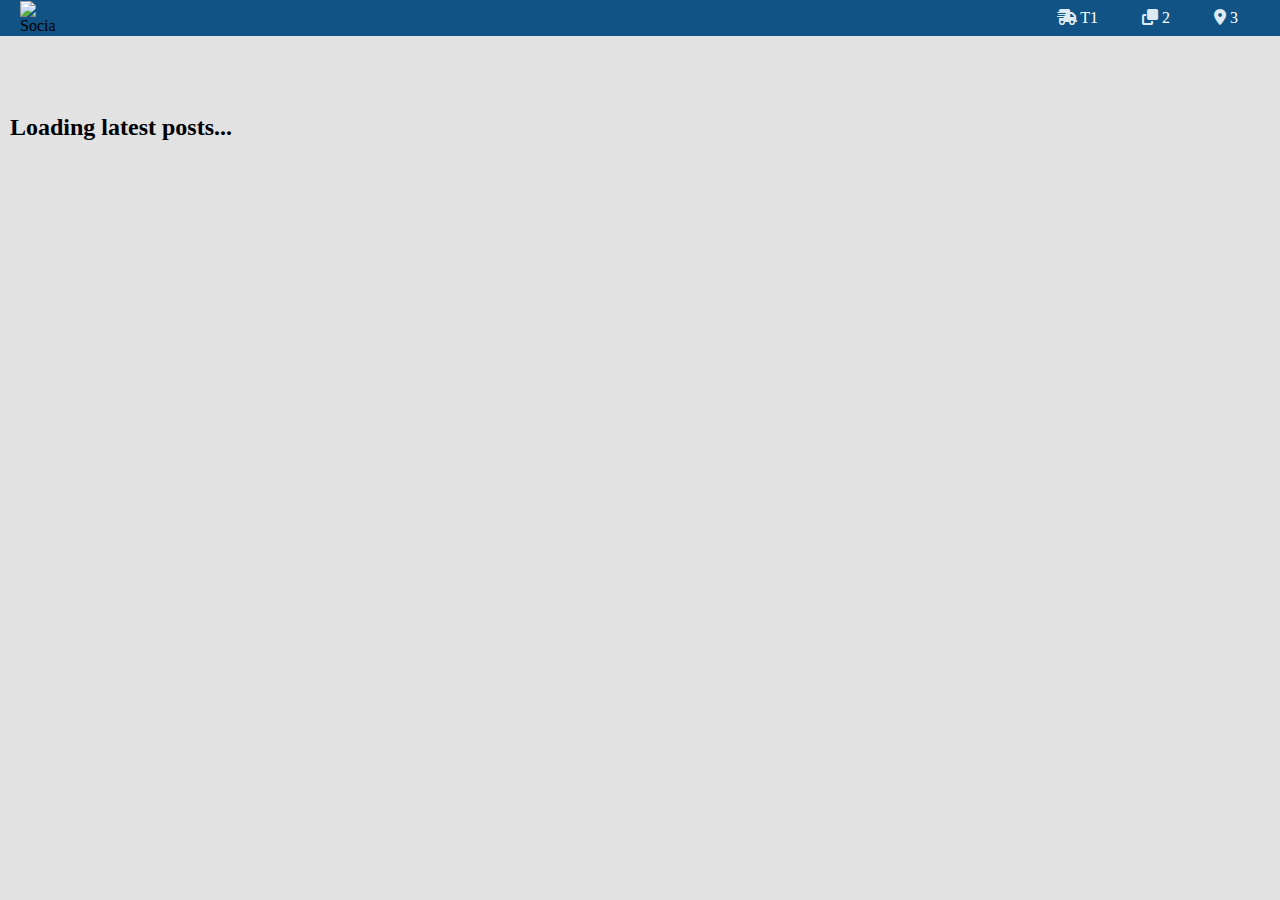
==== index.html @ 0119fcbd "luyes" ====
<!DOCTYPE html>
<html lang="en">
<head>
  <meta charset="UTF-8">
  <meta name="viewport" content="width=device-width, initial-scale=1.0">
  <script async defer crossorigin="anonymous" src="https://connect.facebook.net/en_US/sdk.js"></script>

  <title>Knackpass Facebook Posts</title>
<link rel="stylesheet" href="https://cdnjs.cloudflare.com/ajax/libs/font-awesome/6.4.0/css/all.min.css">
    <title>TM Logistics & Construction | Western Cape | Home </title>
    <link rel="stylesheet" href="style.css">
    <script defer src="script.js"></script> 
 
    <!--[SEO optiomization section]-->
    <meta title="SEO" description="Search Engine Wording">
    <script async defer crossorigin="anonymous" src="https://connect.facebook.net/en_US/sdk.js"></script>

     <!--[SEO optiomization section]-->
</head>



<body>
  
    <nav class="navbar">
        <img src="Social" alt="Social" style="filter: none; ">
        <ul>          
            <li><a href="#"><i class="fas fa-shipping-fast"  style="color: #deeaf2;"></i> T1</a></li>
            <li><a href="#"><i class="fas fa-clone" style="color:  #deeaf2;"></i> 2</a></li>
            
            <li><a href="#"><i class="fa-solid fa-location-dot" style="color: #deeaf2;"></i> 3</a></li>
           
        </ul>
        <div class="burger" onclick="toggleMenu()">
            <div></div>
            <div></div>
            <div></div>
        </div>
    </nav>
    <div class="menu" id="menu">
        <ul class="mobiles">        
            <a href="#"><i class="fas fa-shop" style="color:#deeaf2;"></i> 1</a></li>
            <a href="#"><i class="fas fa-box" style="color:#deeaf2;"></i> 2</a></li>
            
            <a href="#"><i class="fa-solid" style="color:#deeaf2;"></i> 3</a></li>
       
        </ul>
    </div>

    
    <style>
        /* Social Page Container */
        .social-page {
          
          margin: 30px auto;
          padding: 10px;
        }
        h1 {
          font-size: 1.8rem;
          font-weight: bold;
          color: #1a1a1a;
          text-align: center;
          margin-bottom: 20px;
        }
    
        /* Grid Layout for Posts */
        .posts-list {
          display: grid;
          grid-template-columns: 1fr; /* Default: Single Column */
          gap: 15px;
          width: 100%;
        }
    
        /* Post Card Styling */
        .post-card {
          background: white;
          border-radius: 3px;
          padding:10px;
          box-shadow: 0px 3px 8px rgba(0, 0, 0, 0.1);
          transition: transform 0.3s ease, box-shadow 0.3s ease;
       
          justify-content:space-between;
      
          margin: auto;
        
     
           /* Centers post horizontally */
         /* Centers post vertically */
          width: 100%;
          min-height: 350px; /* Keeps a smaller but uniform height */
          overflow: hidden;
        }
    
        .post-card:hover {
          transform: translateY(-3px);
          box-shadow: 0px 5px 15px rgba(0, 0, 0, 0.2);
        }
    
        /* Facebook Post Styling */
        .fb-post {
          
          max-width: 100px; /* Smaller Posts */
          display: flex;
          justify-content: center;
        }
    
        /* Responsive Layout Adjustments */
        @media (min-width: 600px) {
          .posts-list {
            grid-template-columns: repeat(2, 1fr); /* Two columns on tablets */
          }
        }
    
        @media (min-width: 1024px) {
          .posts-list {
            grid-template-columns: repeat(2, 1fr); /* Two columns on large screens */
          }
        }
    
        /* Adjustments for Small Screens */
        @media (max-width: 599px) {
          .post-card {
            min-height: 180px; /* Smaller Card on Mobile */
          }
          .fb-post {
            max-width: 120px; /* Smaller Post for Mobile */
          }
        }
    
        /* Adjustments for Large Screens */
        @media (min-width: 1200px) {
          .fb-post {
            max-width: 350px; /* Slightly Smaller Posts on Large Screens */
          }
        }
      </style>

  
      <div class="social-page">
        <h1></h1><br>
        <div id="posts-list" class="posts-list">
          <h2>Loading latest posts...</h2>
        </div>
      </div>
    
      <script>
        // Initialize the Facebook SDK
        window.fbAsyncInit = function() {
          FB.init({
            appId      : '623909103750264', // Your Facebook App ID
            cookie     : true,
            xfbml      : true,
            version    : 'v22.0'
          });
    
          // Load posts faster with a limit of 5 posts
          fetchKnackpassPosts();
        };
    
        // Fetch posts from the Knackpass Page using Graph API
        function fetchKnackpassPosts() {
          const pageAccessToken = '[base64]'; // Replace with your Page Access Token
          const pageId = '226574383862818'; // Knackpass Page ID
    
          fetch(`https://graph.facebook.com/v22.0/${pageId}/feed?fields=permalink_url&limit=5&access_token=${pageAccessToken}`)
            .then(response => response.json())
            .then(data => {
              displayEmbeddedPosts(data.data);
            })
            .catch(error => {
              console.error('Error fetching Facebook posts:', error);
            });
        }
    
        // Display the embedded posts using Facebook's embed functionality
        function displayEmbeddedPosts(posts) {
          const postsList = document.getElementById('posts-list');
          postsList.innerHTML = ""; // Clear loading text
    
          posts.forEach(function(post) {
            // Create a card container for the post
            const postCard = document.createElement('div');
            postCard.classList.add('post-card');
    
            // Create a new div for the embedded post
            const div = document.createElement('div');
            div.classList.add('fb-post');
            div.setAttribute('data-href', post.permalink_url);
            div.setAttribute('data-width', '100%');
            div.setAttribute('data-show-text', 'true');
    
            // Append the post into the card
            postCard.appendChild(div);
            postsList.appendChild(postCard);
          });
    
          // Reinitialize the Facebook SDK after adding posts dynamically
          FB.XFBML.parse();
        }
      </script>
</body>
</html>
---- style.css ----
* {
    box-sizing: border-box;
    margin: 0;
    padding:0;
   
}

body {
background-color: #e2e2e2;
}

.button:hover {
    background-color: darkgray; /* Darken button on hover */
}

.navbar {
   
    position: sticky;
    top: 0;
    width: 100%;
    
    background-color: #105384;
    transition: background-color 0.7s ease-in-out;
    padding: 1px 20px;
    display: flex;
    justify-content: space-between;
    align-items: center;
    z-index: 1000;
  
}



.navbar img {
    width: 4vh;
    max-height:8vh;
}

.navbar ul {
    list-style-type: none;
    margin: 0;
    padding: 0;
    display: flex;
}

.navbar ul li {
    margin: 0 10px;
}

.navbar ul li a {
    color: white;
    text-decoration: none;
    font-size: 16px;
    padding: 8px 12px;
    display: block;
    transition: color 0.3s ease;
}

.burger {
    display: none;
    cursor: pointer;
    flex-direction: column;
    gap: 5px;
   
}

.burger div {
    width: 25px;
    height: 3px;
    background-color: rgb(136, 3, 3);
    transition: all 0.3s ease;
}


.burger.open div:nth-child(1) {
    transform: rotate(45deg) translate(5px, 5px);
}

.burger.open div:nth-child(2) {
    opacity: 0;
}

.burger.open div:nth-child(3) {
    transform: rotate(-45deg) translate(5px, -5px);
}



.toggle-widget {
    position: fixed;
    bottom: 60px;
    right: 30px;
    z-index: 1000;
}


.toggle-checkbox {
    display: none;
}

.toggle-label {
    display: flex;
    align-items: center;
    justify-content: space-between;
    width: 60px;
    height: 30px;
    background-color: #0d3834;
    border-radius: 15px;
    padding: 5px;
    cursor: pointer;
    position: relative;
    transition: background-color 0.3s ease;
}

.toggle-switch {
    width: 20px;
    height: 20px;
    background-color: white;
    border-radius: 50%;
    position: absolute;
    top: 5px;
    left: 5px;
    transition: transform 0.3s ease;
}

.toggle-checkbox:checked + .toggle-label .toggle-switch {
    transform: translateX(30px);
}

.toggle-checkbox:checked + .toggle-label .fa-moon {
    opacity: 0;
}

.toggle-checkbox:checked + .toggle-label .fa-sun {
    opacity: 1;
    color: #ffcc00;
}

.toggle-checkbox:checked + .toggle-label {
    background-color: rgb(136, 3, 3);
}

.mobiles a{
        color: white;
    text-decoration: none;
    padding: 10px;
}

.container{

display: flex;
flex-wrap: wrap;
justify-content: center;
}

.navbar ul li a:hover {
    
    text-decoration: none;
    }

.navbar ul li a:hover::after {
content: "";
position: absolute;
left:0;
bottom:0;
width:100%;
height:5px;
background-color:  rgb(243, 213, 213);
        
}


.navbar ul li a {
        position: relative;
        color: white;
        text-decoration: none;
        font-size: 16px;
        padding: 8px 12px;
        display: block;
    }

.burger {
        display: none;
        cursor: pointer;
        flex-direction: column;
        gap: 5px;
    }

.burger div {
        width: 23px;
        height: 2.5px;
        background-color: white;
        transition: all 0.3s ease;
    }

.menu {  
       
        position: fixed;
        top: 0;
        right: -100%;
        width: 50%;
        height:105%;
        background-color: #105384;
        display: flex;
        flex-direction: column;
        justify-content: center;
        align-items: center;
        transition: right 0.5s ease;
        z-index: 999;
    }

    .menu ul {
       text-decoration: none;
        color: #e2e2e2;
        display: flex;
        flex-direction: column;
        align-items: center;
    }



.menu ul li {
        margin: 15px 0;
    }

@media screen and (max-width: 768px) {
        .burger {
            display: flex;
        }

        .navbar ul {
            display: none;
        }

        .menu.open {
            right: 0;
            
        }

        .burger.open div:nth-child(1) {
            transform: rotate(45deg) translate(5px, 5px);
        }

        .burger.open div:nth-child(2) {
            opacity: 0;
        }

        .burger.open div:nth-child(3) {
            transform: rotate(-45deg) translate(5px, -5px);
        }
    }
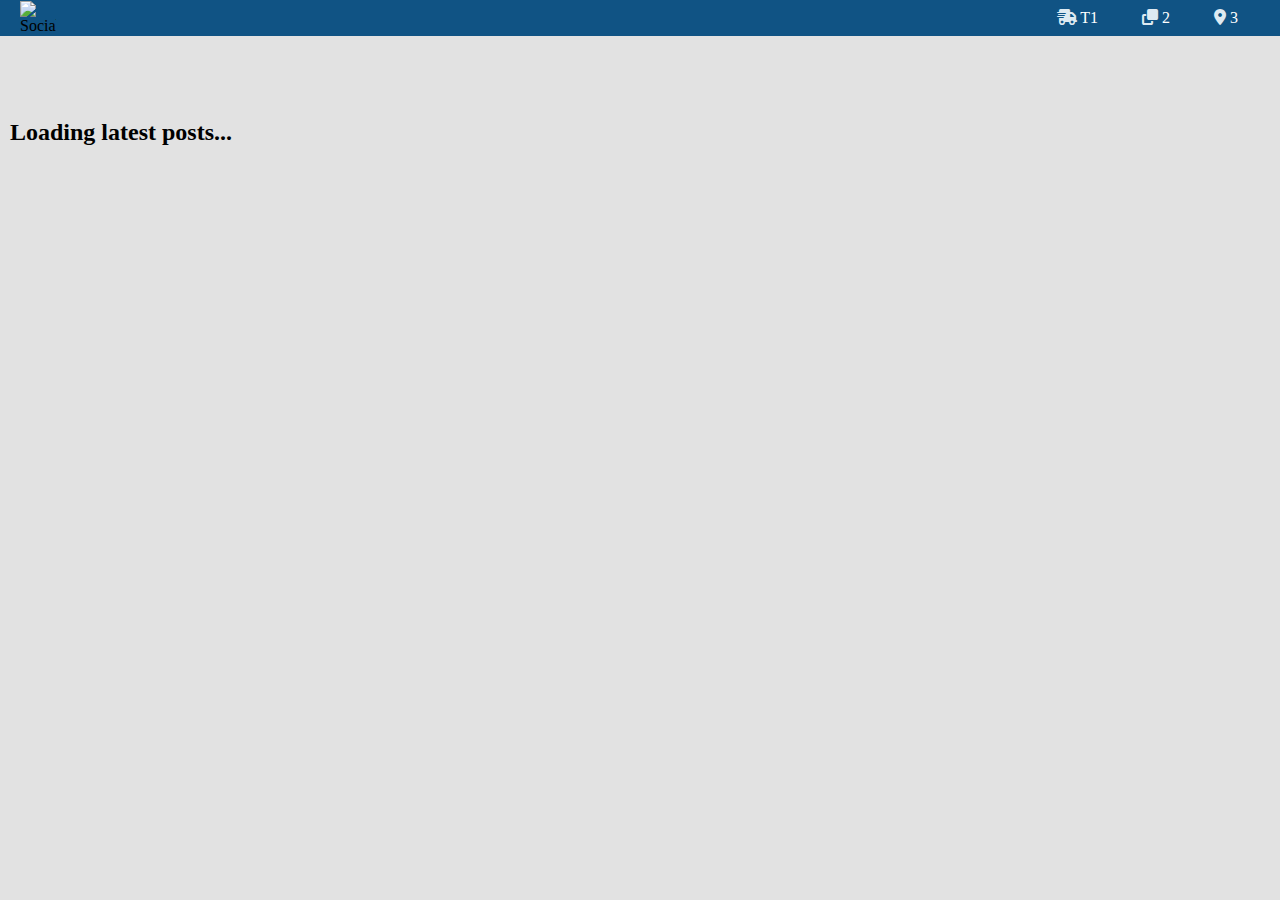
==== commit 10646f54: "li" ====
--- a/index.html
+++ b/index.html
@@ -52,7 +52,7 @@
         /* Social Page Container */
         .social-page {
           
-          margin: 30px auto;
+          margin: 35px auto;
           padding: 10px;
         }
         h1 {
@@ -75,7 +75,7 @@
         .post-card {
           background: white;
           border-radius: 3px;
-          padding:10px;
+          padding:20px;
           box-shadow: 0px 3px 8px rgba(0, 0, 0, 0.1);
           transition: transform 0.3s ease, box-shadow 0.3s ease;
        
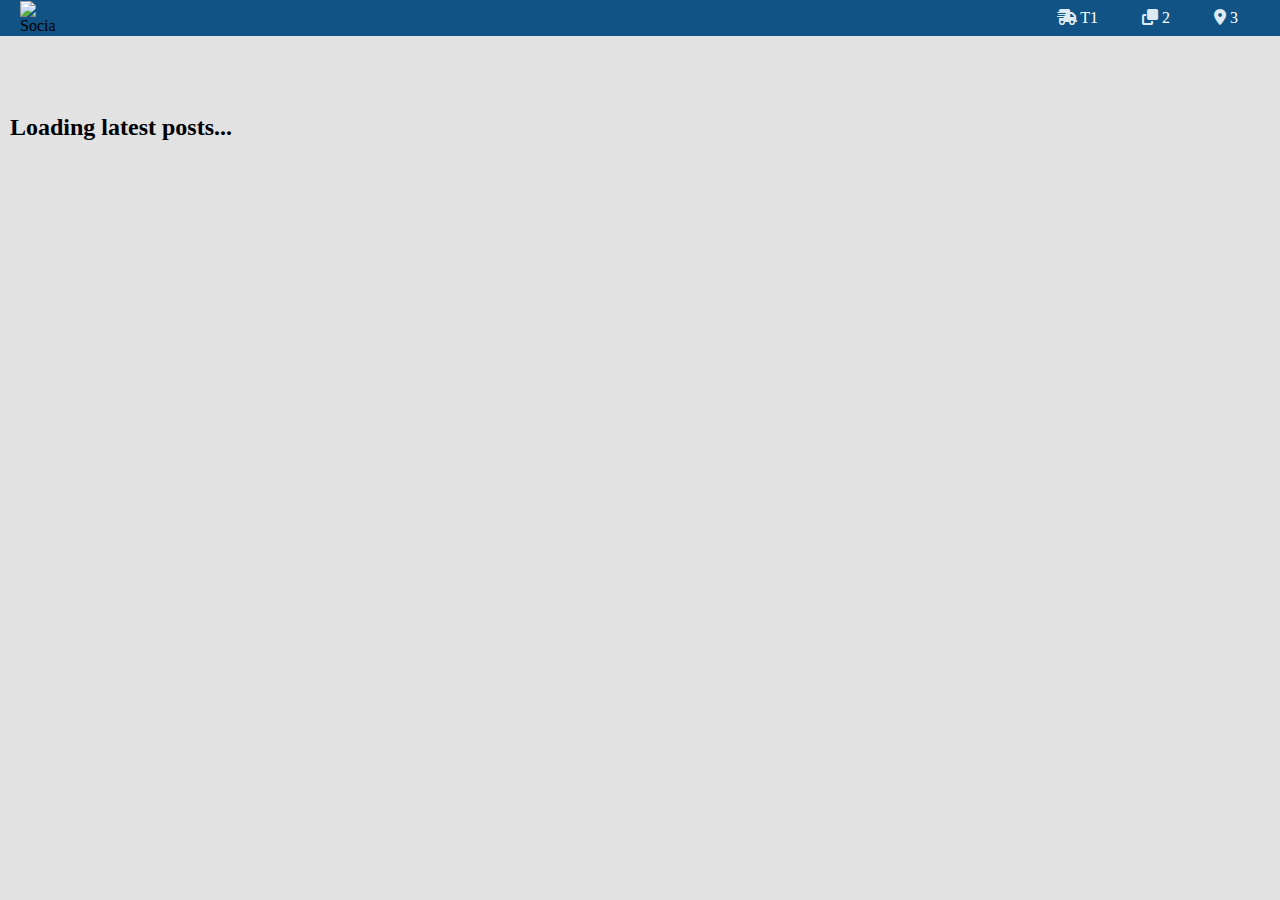
==== commit 7f8a7486: "pp" ====
--- a/index.html
+++ b/index.html
@@ -52,7 +52,7 @@
         /* Social Page Container */
         .social-page {
           
-          margin: 35px auto;
+          margin: 30px auto;
           padding: 10px;
         }
         h1 {
@@ -75,7 +75,7 @@
         .post-card {
           background: white;
           border-radius: 3px;
-          padding:20px;
+          padding:1px;
           box-shadow: 0px 3px 8px rgba(0, 0, 0, 0.1);
           transition: transform 0.3s ease, box-shadow 0.3s ease;
        
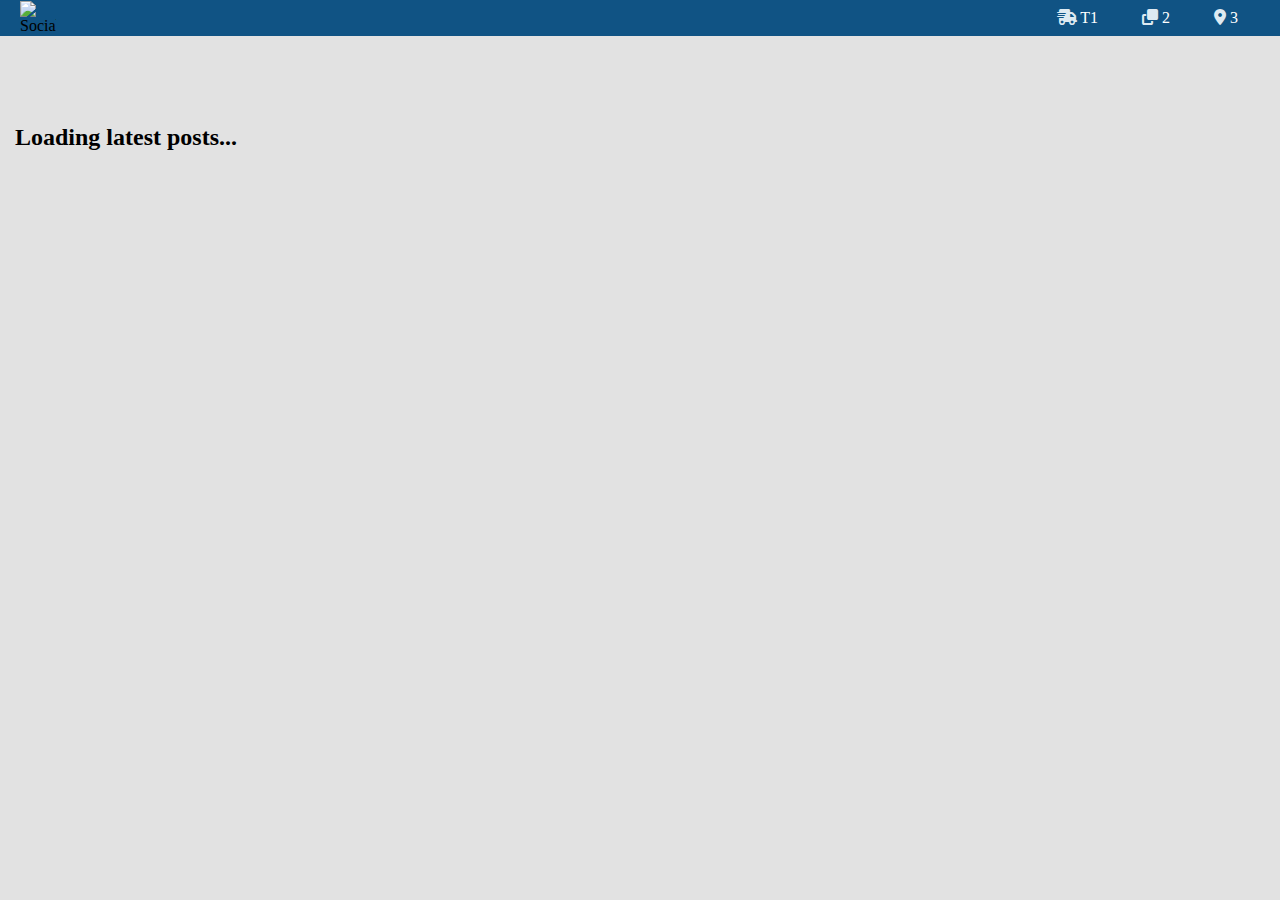
==== commit 3146defb: "lll" ====
--- a/index.html
+++ b/index.html
@@ -52,8 +52,8 @@
         /* Social Page Container */
         .social-page {
           
-          margin: 30px auto;
-          padding: 10px;
+          margin: 35px auto;
+          padding: 15px;
         }
         h1 {
           font-size: 1.8rem;
@@ -75,7 +75,7 @@
         .post-card {
           background: white;
           border-radius: 3px;
-          padding:1px;
+          padding:9px;
           box-shadow: 0px 3px 8px rgba(0, 0, 0, 0.1);
           transition: transform 0.3s ease, box-shadow 0.3s ease;
        
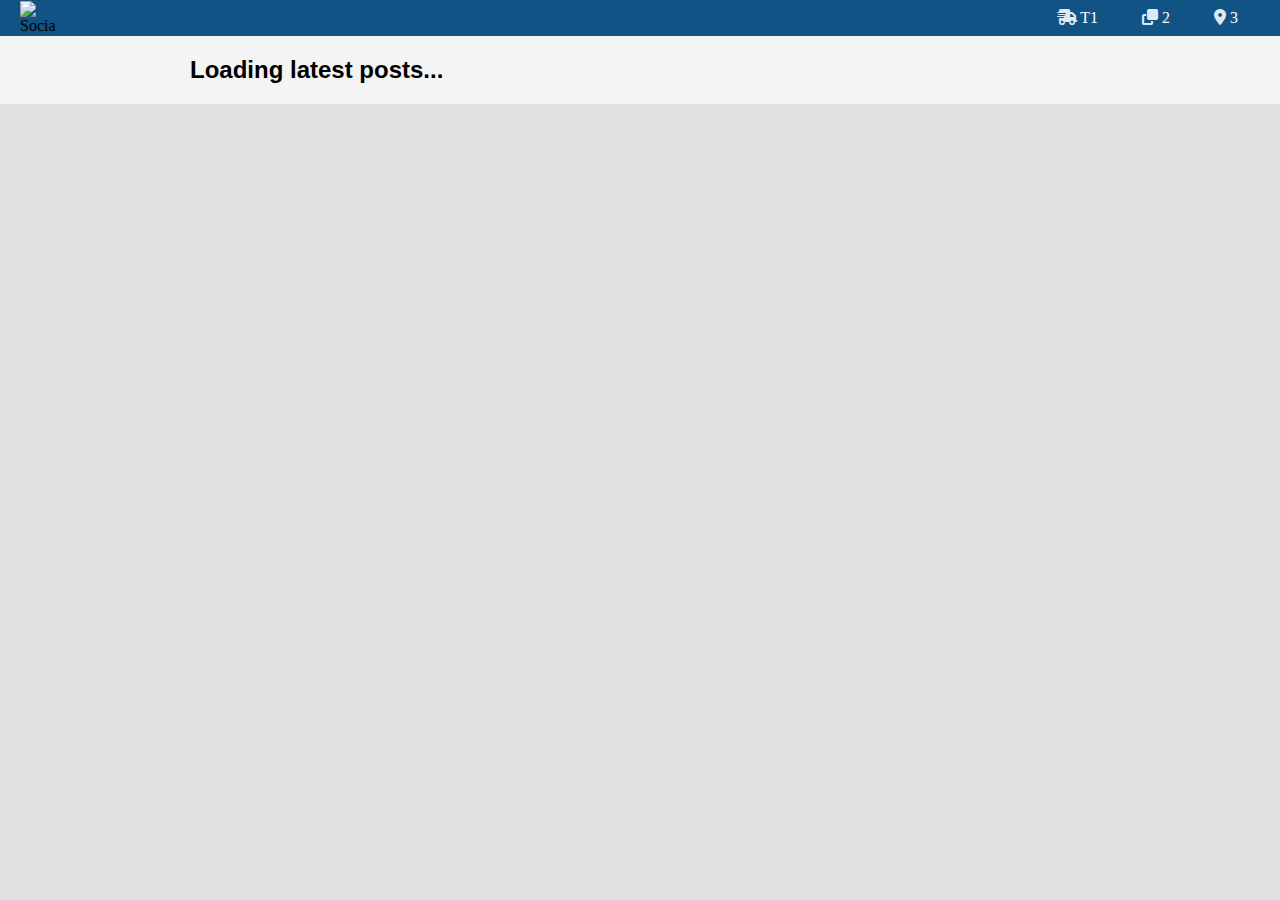
==== commit 05492fbb: "poo" ====
--- a/index.html
+++ b/index.html
@@ -13,8 +13,7 @@
  
     <!--[SEO optiomization section]-->
     <meta title="SEO" description="Search Engine Wording">
-    <script async defer crossorigin="anonymous" src="https://connect.facebook.net/en_US/sdk.js"></script>
-
+ 
      <!--[SEO optiomization section]-->
 </head>
 
@@ -48,156 +47,94 @@
     </div>
 
     
-    <style>
-        /* Social Page Container */
-        .social-page {
-          
-          margin: 35px auto;
-          padding: 15px;
+ <style>
+  
+    .page-container {
+        font-family: Arial, sans-serif;
+        background-color: #f4f4f4;
+        margin: 0;
+        padding: 20px;
+        display: flex;
+        justify-content: center;
+    }
+    .social-page {
+        width: 100%;
+        max-width: 900px;
+    }
+    .posts-list {
+        display: grid;
+        grid-template-columns: repeat(auto-fit, minmax(250px, 1fr));
+        gap: 16px;
+        justify-content: center;
+    }
+    .post-card {
+        background: white;
+        padding: 10px;
+        border-radius: 12px;
+        box-shadow: 0 4px 8px rgba(0, 0, 0, 0.1);
+        text-align: center;
+    }
+    @media (min-width: 600px) {
+        .posts-list {
+            grid-template-columns: repeat(2, 1fr);
         }
-        h1 {
-          font-size: 1.8rem;
-          font-weight: bold;
-          color: #1a1a1a;
-          text-align: center;
-          margin-bottom: 20px;
-        }
-    
-        /* Grid Layout for Posts */
-        .posts-list {
-          display: grid;
-          grid-template-columns: 1fr; /* Default: Single Column */
-          gap: 15px;
-          width: 100%;
-        }
-    
-        /* Post Card Styling */
-        .post-card {
-          background: white;
-          border-radius: 3px;
-          padding:9px;
-          box-shadow: 0px 3px 8px rgba(0, 0, 0, 0.1);
-          transition: transform 0.3s ease, box-shadow 0.3s ease;
-       
-          justify-content:space-between;
-      
-          margin: auto;
-        
-     
-           /* Centers post horizontally */
-         /* Centers post vertically */
-          width: 100%;
-          min-height: 350px; /* Keeps a smaller but uniform height */
-          overflow: hidden;
-        }
-    
-        .post-card:hover {
-          transform: translateY(-3px);
-          box-shadow: 0px 5px 15px rgba(0, 0, 0, 0.2);
-        }
-    
-        /* Facebook Post Styling */
-        .fb-post {
-          
-          max-width: 100px; /* Smaller Posts */
-          display: flex;
-          justify-content: center;
-        }
-    
-        /* Responsive Layout Adjustments */
-        @media (min-width: 600px) {
-          .posts-list {
-            grid-template-columns: repeat(2, 1fr); /* Two columns on tablets */
-          }
-        }
-    
-        @media (min-width: 1024px) {
-          .posts-list {
-            grid-template-columns: repeat(2, 1fr); /* Two columns on large screens */
-          }
-        }
-    
-        /* Adjustments for Small Screens */
-        @media (max-width: 599px) {
-          .post-card {
-            min-height: 180px; /* Smaller Card on Mobile */
-          }
-          .fb-post {
-            max-width: 120px; /* Smaller Post for Mobile */
-          }
-        }
-    
-        /* Adjustments for Large Screens */
-        @media (min-width: 1200px) {
-          .fb-post {
-            max-width: 350px; /* Slightly Smaller Posts on Large Screens */
-          }
-        }
-      </style>
+    }
+</style>
 
-  
-      <div class="social-page">
-        <h1></h1><br>
-        <div id="posts-list" class="posts-list">
-          <h2>Loading latest posts...</h2>
-        </div>
-      </div>
-    
-      <script>
-        // Initialize the Facebook SDK
-        window.fbAsyncInit = function() {
-          FB.init({
-            appId      : '623909103750264', // Your Facebook App ID
+<main class="page-container">
+<div class="social-page"> 
+    <div id="posts-list" class="posts-list">
+        <h2>Loading latest posts...</h2>
+    </div>
+</div>
+
+<script>
+    window.fbAsyncInit = function() {
+        FB.init({
+            appId      : '623909103750264',
             cookie     : true,
             xfbml      : true,
             version    : 'v22.0'
-          });
+        });
+        fetchKnackpassPosts();
+    };
     
-          // Load posts faster with a limit of 5 posts
-          fetchKnackpassPosts();
-        };
-    
-        // Fetch posts from the Knackpass Page using Graph API
-        function fetchKnackpassPosts() {
-          const pageAccessToken = '[base64]'; // Replace with your Page Access Token
-          const pageId = '226574383862818'; // Knackpass Page ID
-    
-          fetch(`https://graph.facebook.com/v22.0/${pageId}/feed?fields=permalink_url&limit=5&access_token=${pageAccessToken}`)
+    function fetchKnackpassPosts() {
+        const pageAccessToken = '[base64]';
+        const pageId = '226574383862818';
+        fetch(`https://graph.facebook.com/v22.0/${pageId}/feed?fields=permalink_url&limit=5&access_token=${pageAccessToken}`)
             .then(response => response.json())
             .then(data => {
-              displayEmbeddedPosts(data.data);
+                displayEmbeddedPosts(data.data);
             })
             .catch(error => {
-              console.error('Error fetching Facebook posts:', error);
+                console.error('Error fetching Facebook posts:', error);
             });
-        }
+    }
     
-        // Display the embedded posts using Facebook's embed functionality
-        function displayEmbeddedPosts(posts) {
-          const postsList = document.getElementById('posts-list');
-          postsList.innerHTML = ""; // Clear loading text
-    
-          posts.forEach(function(post) {
-            // Create a card container for the post
+    function displayEmbeddedPosts(posts) {
+        const postsList = document.getElementById('posts-list');
+        postsList.innerHTML = "";
+        
+        posts.forEach(function(post) {
             const postCard = document.createElement('div');
             postCard.classList.add('post-card');
-    
-            // Create a new div for the embedded post
+            
             const div = document.createElement('div');
             div.classList.add('fb-post');
             div.setAttribute('data-href', post.permalink_url);
             div.setAttribute('data-width', '100%');
             div.setAttribute('data-show-text', 'true');
-    
-            // Append the post into the card
+            
             postCard.appendChild(div);
             postsList.appendChild(postCard);
-          });
-    
-          // Reinitialize the Facebook SDK after adding posts dynamically
-          FB.XFBML.parse();
-        }
-      </script>
+        });
+        
+        FB.XFBML.parse();
+    }
+</script>
+
+
 </body>
 </html>
 
